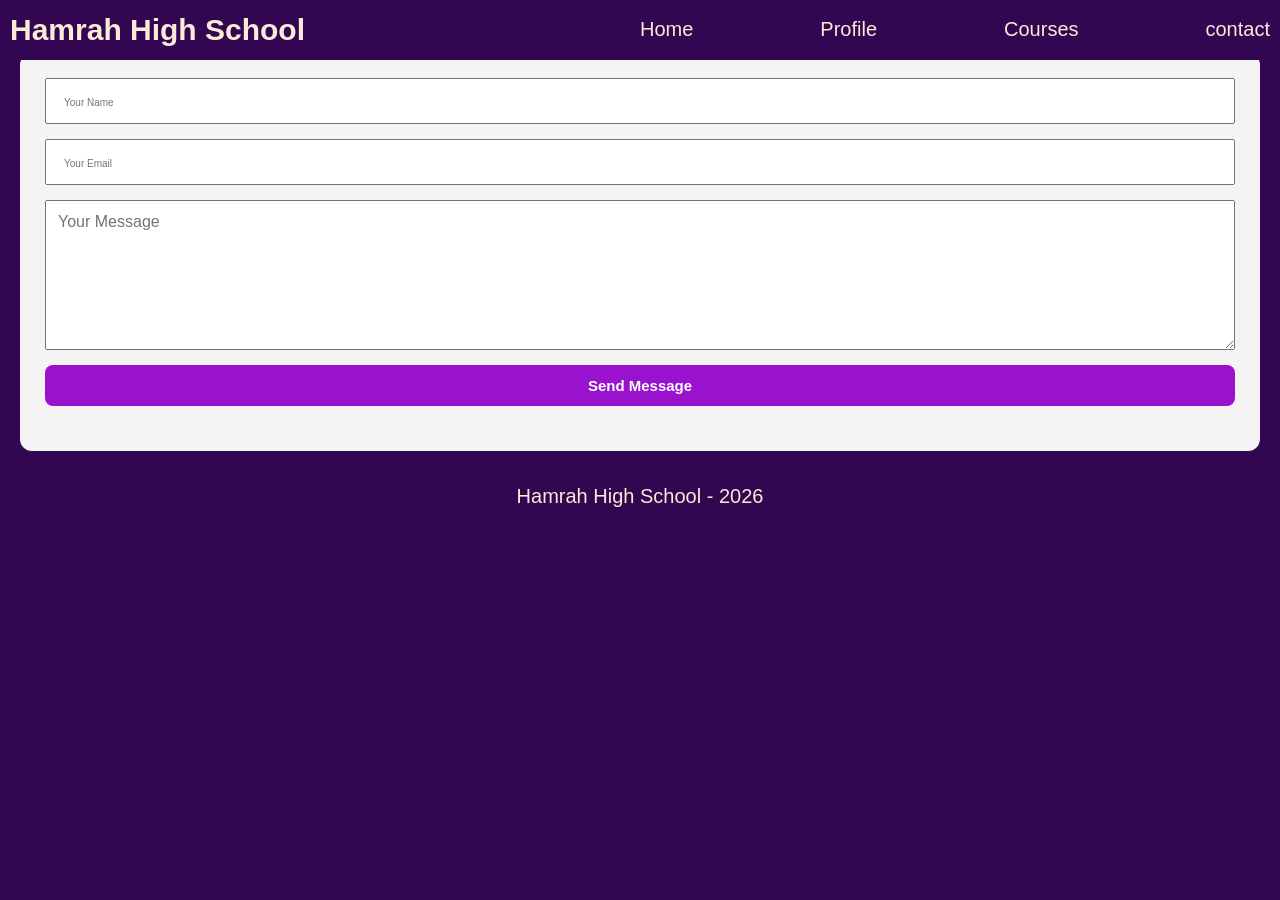
==== contact.html @ ee59d5d3 "update" ====
<!DOCTYPE html>
<html lang="en">
<head>
    <meta charset="UTF-8">
    <meta name="viewport" content="width=device-width, initial-scale=1.0">
    <link rel="stylesheet" href="style.css">
    <title>contact</title>
</head>
<body class="contact">
     <header>

        <nav>
            <h1>Hamrah High School</h1>
        
            <ul>
                <li ><a href="index.html">Home</a></li> 
                <li><a href="profile.html">Profile</a></li>
                <li><a href="course.html">Courses</a></li>
                <li><a href="contact.html">contact</a></li>
            </ul>

        </nav>

    </header>

     <!-- MAIN -->

  <main class="contact-main">

    <!-- TITLE -->

    <section class="contact-title">

      <h2>Contact Us</h2>

      <p>
        Send us a message if you have questions
        about enrollment or courses.
      </p>

    </section>

    <!-- CONTACT FORM -->

    <section class="contact-section">

      <form id="contactForm">

        <input
          type="text"
          id="contactName"
          placeholder="Your Name"
        >

        <input
          type="email"
          id="contactEmail"
          placeholder="Your Email"
        >

        <textarea
          id="contactMessage"
          placeholder="Your Message"
        ></textarea>

        <button type="submit">
          Send Message
        </button>

      </form>

      <!-- SUCCESS MESSAGE -->

      <div id="contactSuccess"></div>

    </section>

  </main>

  <!-- FOOTER -->

  <footer>

    <p>Hamrah High School - 2026</p>

  </footer>

  <script src="script.js"></script>

</body>
</html>
---- style.css ----
* {
  margin: 0;
  padding: 0;
  box-sizing: border-box;
  font-family: sans-serif;
}

/* Home page*/
body{
    max-width: 768px;
    width: 100%;
    justify-content: center;
    text-align: left;
    align-items: center;
    line-height: 1.5px;
    background-color: #330652;
    
}

nav{
    position: fixed;
    top: 0px;
    text-align: left;
    width: 100%;
    display: flex;
    flex-direction: row;
    justify-content: space-between;
    padding: 15px 15px;
    height: 20px;
    background-color: #330652;
    color: antiquewhite;
}

nav h1{
    width: 40%;
    font-size: 10px;

}

nav ul{
    display: flex;
    flex-direction: row;
    justify-content: space-between;
    list-style: none;
    width: 40%;
    font-size: 10px;
}
nav a{
    text-decoration: none;
    color: antiquewhite;
}

.video-container{
    position: fixed;
    top: 20px;
    left: 0;
    width: 100%;
    height: 30vh;
    overflow: hidden;
    z-index: -1;
}

.video-container video {
  width: 100%;
  height: 100%;
  object-fit: cover;
}

.Welcome-text{
    color: antiquewhite;
    padding: 30px 10px;
    margin-top: 25vh;
    height: 70px;
}

.Welcome-text h2{
    font-size: 100%;
    font-weight: bold;
}
.content {
  background-color: #8e32cc;
  border: solid 5px #330652;
  color: antiquewhite;
  display: flex;
  flex-direction: column;
  height: 60vh;
  padding: 20px 10px;
  margin: 5px;
  gap: 10%;
}

.info{
    display: flex;
    flex-direction: column;
    gap: 20px;
    line-height: 1.5px;
    width: 100%;
    
}

.info h2{
    font-size: 100%;
    font-weight: bold;
}
.info p{
    font-size: 80%;
    line-height: 20px;
}

.form-box{
    display: flex;
    flex-direction: column;
    gap: 20%;
    width: 100%;
}
.form-box h2{
    width: 100%;
    font-size: 100%;
    font-weight: bold;
}
.form{
    text-align: left;
    display: flex;
    flex-direction: column;
    gap: 15px;
    width: 100%;
    font-size: 70%;
}

input::placeholder{
    border-radius: 2px;
    font-size: 10px;
    padding: 5px;
    width: 100%;
}

select{
    color: #867e8b;
    border-radius: 2px;
    font-size: 10px;
    padding: 5px;
}
.placeholder{
    display: flex;
    flex-direction: column;
    gap: 10px;
}

button{
   background-color: #330652;
   color: aliceblue;
   font-size: 15px;
   align-items: center;
   font-weight: bold;
}
.form-box input, .form-box select, .form-box button{
    padding: 8px;
    border-radius: 5px;
    border: none;
}

#successMessage{
    width: 100%;
    line-height: 35px;
    text-align: left;
    padding: 0px;
}

footer{
    height: 20px;
    text-align: center;
    padding: 25px 10px;
    background-color: #330652;
    color: antiquewhite;
    font-size: 10px;
}


/* profil*/
#profile{
    background-color: #8043a8;
    justify-content: center;
}

.profile-main {
    margin-top: 25px;
    padding: 30px;
    display: grid;
    grid-template-columns: 1fr;
    gap: 25px;
}

/* CARD */

.profile-card {
    align-items: center;
    display: flex;
    gap: 10px;
    background: #e2d8d8;
    padding: 20px;
    width: 100%;
    height: 200px;
    border-radius: 12px;
    text-align: left;
    line-height: normal;
}

.student-profile{
    display: flex;
    flex-direction: column;
    gap: 2px;
}

.student-profile h2{
    width: 100%;
    font-size: 20px;
    font-weight: bold;
}

.student-info{
    font-size: 12px;
    line-height: 20px;
}
.profile-card img {
    
    width: 105px;
    height: 105px;
    object-fit: cover;
    border-radius: 50%;
    margin-bottom: 15px;
}



/* CONTACT */

.contact-panel {
    background: #e2d8d8;
    padding: 20px;
    width: 100%;
    height: 200px;
    border-radius: 12px;
    line-height: 20px;
}

.contact-panel h2{
    font-size: 20px;
    font-weight: bold;  
}

.contact-panel p{
    font-size: 12px;
    margin-top: 8px;
}

.button-group {
    display: flex;
    flex-direction: column;
    margin-top: 20px;
    gap: 10px;
}

.button-group button,
.status-update button {
    font-size: 14px;
    height: 25px;
    padding: 5px;
    border: none;
    background: #330652;
    color: white;
    cursor: pointer;
    border-radius: 8px;
}

.button-group button:hover,
.status-update button:hover {
  background: #9d55ce;
}

/* STATUS UPDATE */

.status-update {
    background: #e2d8d8;
    padding: 20px;
    width: 100%;
    height: 150px;
    border-radius: 12px;
    line-height: 20px;
}

.status-update h2{
    font-size: 20px;
    font-weight: bold; 
}

.status-update input {
  width: 100%;
  padding: 12px;
  margin: 15px 0;
  border: none;
  border-radius: 8px;
}

#updateBtn{
    font-size: 14px;
    padding: 5px;
    width: 100%;
}




/* course page*/
.course{
    background-color: #8043a8;
}
.courses-main {
  padding: 20px;
}

.course-title{
    margin-top: 50px;
    text-align: center;
    color: aliceblue;
}

/* FILTER */

.filter-section {
    margin-top: 40px;
    text-align: right;
    border-radius: 20px;
}

.filter-section select {
    background-color: #330652;
    border-radius: 8px;
    color: aliceblue;
    padding: 10px;
}

/* COURSES */

.courses-container {
  display: grid;
  grid-template-columns: 1fr;
  gap: 20px;
}

.details-panel{
    height: 200px;
    line-height: 25px;
}

.details-panel h2{
    font-size: 18px;
    font-weight: bold;
}
.details-panel p{
    font-size: 12px;
}

.course-card {
  background: #f4f4f4;
  border-radius: 12px;
  overflow: hidden;
}

.course-card img {
  width: 100%;
  height: 200px;
  object-fit: cover;
}

.course-content {
  padding: 15px;
  line-height: 20px;
}

.course-content button {
  margin-top: 10px;
  padding: 10px;
  border: none;
  background: #330652;
  color: white;
  cursor: pointer;
  border-radius: 8px;
  font-size: 14px;
}

.course-content button:hover {
  background: #d86df3;
}

/* DETAILS */

.details-panel {
  margin-top: 30px;
  background: #f9f9f9;
  padding: 20px;
  border-radius: 12px;
}

/* FORM */

.add-course {
  margin-top: 30px;
  background: #f4f4f4;
  padding: 20px;
  border-radius: 12px;
}
.add-course h2{
    margin-top: 20px;
    font-size: 18px;
}

#courseForm {
    margin-top: 40px;
    display: flex;
    flex-direction: column;
    gap: 12px;
}

#courseForm input,
#courseForm select,
#courseForm textarea {
  padding: 12px;
  border-radius: 8px;
  border: none;
  border: solid 1px #330652;
}

#courseForm button {
  padding: 12px;
  border: none;
  border-radius: 8px;
  background-color: #330652;
  color: white;
  cursor: pointer;
}



/* CONTACT PAGE */

.contact-main {
  padding: 20px;
}

.contact-title {
  text-align: center;
  margin-bottom: 30px;
}

.contact-section {
  background: #f4f4f4;
  padding: 25px;
  border-radius: 12px;
}

/* FORM */

#contactForm {
  display: flex;
  flex-direction: column;
  gap: 15px;
}

#contactForm input,
#contactForm textarea {
  padding: 12px;
  font-size: 16px;
}

#contactForm textarea {
  min-height: 150px;
  resize: vertical;
}

#contactForm button {
  padding: 12px;
  border: none;
  background: #9913ce;
  color: white;
  cursor: pointer;
  border-radius: 8px;
}

#contactForm button:hover {
  background: #a00fbd;
}

/* SUCCESS */

#contactSuccess {
  margin-top: 20px;
  text-align: center;
  line-height: 40px;
}





@media (min-width: 768px) {
    

    /*Home page*/
    body{
        max-width: 1024px;
        width: 100%;
        justify-content: center;
        text-align: left;
        align-items: center;
        line-height: 1.5px;
        background-color: #330652;
    }

    nav{
        position: fixed;
        top: 0px;
        justify-content: left;
        text-align: left;
        align-items: center;
        width: 100%;
        display: flex;
        flex-direction: row;
        justify-content: space-between;
        padding: 30px 10px;
        height: 50px;
        background-color: #330652;
        color: antiquewhite;
    }
    nav h1{
        width: 100%;
        font-size: 30px;
    }

    nav ul{
        display: flex;
        flex-direction: row;
        justify-content: space-between;
        list-style: none;
        width: 100%;
        font-size: 20px;
    }
    .video-container{
        position: fixed;
        top: 20px;
        left: 0;
        width: 100%;
        height: 40vh;
        overflow: hidden;
        z-index: -1;
    }
    
    .Welcome-text{
        color: antiquewhite;
        padding: 30px 10px;
        margin-top: 35vh;
        height: 70px;
        font-size: 40px;
    }
    
    .content {
        background-color: #8e32cc;
        border: solid 5px #330652;
        color: antiquewhite;
        display: flex;
        flex-direction: row;
        height: 45vh;
        padding: 40px 10px;
        margin: 5px;
        gap: 10%;
    }

   .info{
        display: flex;
        flex-direction: column;
        gap: 30px;
        width: 100%;
    }

    .info h2{
        font-size: 30px;
        font-weight: bold;
    }

    .info p{
        font-size: 18px;
        line-height: 35px;
    }
    .form-box{
        display: flex;
        flex-direction: column;
        gap: 20%;
        width: 100%;
    }
    .form-box h2{
        display: inline;
        font-size: 30px;
        font-weight: bold;

    }
    .form{
    text-align: left;
    display: flex;
    flex-direction: column;
    gap: 15px;
    width: 100%;
    font-size: 70%;
    }

    input::placeholder{
    border-radius: 2px;
    font-size: 15px;
    padding: 5px;
    width: 100%;
    }

    select{
    color: #867e8b;
    border-radius: 2px;
    font-size: 10px;
    padding: 5px;
    }
    .placeholder{
    display: flex;
    flex-direction: column;
    gap: 10px;
    }

    .form-box input, .form-box select, .form-box button{
        padding: 8px;
        border-radius: 5px;
        border: none;
    }

    button{
        background-color: #330652;
        color: aliceblue;
        font-size: 15px;
        align-items: center;
        font-weight: bold;
    }
    footer{
        height: 20px;
        text-align: center;
        padding: 25px 10px;
        background-color: #330652;
        color: antiquewhite;
        font-size: 20px;
    }


    /* profile*/
     .profile-main {
        margin-top: 50px;
        padding: 30px;
        gap: 25px;
    }
    
    .profile-card {
    align-items: center;
    display: flex;
    gap: 25px;
    background: #e2d8d8;
    padding: 20px;
    width: 100%;
    height: 200px;
    border-radius: 12px;
    text-align: left;
    line-height: normal;
}

    .student-profile h2{
    width: 100%;
    font-size: 25px;
    font-weight: bold;
    }

    .student-info{
    font-size: 15px;
    line-height: 20px;
}
} 






@media (min-width:1024px) {
    

    /*Home page*/
    body{
        max-width: 1440px;
        width: 100%;
        justify-content: center;
        text-align: left;
        align-items: center;
        line-height: 1.5px;
        background-color: #330652;
    }
    
    
    .content {
        background-color: #8e32cc;
        border: solid 5px #330652;
        color: antiquewhite;
        display: flex;
        flex-direction: row;
        height: 60vh;
        padding: 40px 10px;
        margin: 5px;
        gap: 10%;
    }
    
    .form{
        text-align: left;
        display: flex;
        flex-direction: column;
        gap: 15px;
        width: 100%;
        font-size: 15px;
    }

    input::placeholder{
        border-radius: 2px;
        font-size: 10px;
        padding: 5px;
        width: 100%;
    }

    select{
        color: #867e8b;
        border-radius: 2px;
        font-size: 10px;
        padding: 5px;
    }
    .placeholder{
        display: flex;
        flex-direction: column;
        gap: 10px;
    }
  
    .form-box input, .form-box select, .form-box button{
        padding: 10px;
        border-radius: 5px;
        border: none;
        
    }
    button{
        background-color: #330652;
        color: aliceblue;
        font-size: 15px;
        align-items: center;
        font-weight: bold;
    }
    footer{
        height: 20px;
        text-align: center;
        padding: 25px 10px;
        background-color: #330652;
        color: antiquewhite;
        font-size: 20px;
    }

        /* profil*/ 
    .profile-main {
        margin-top: 50px;
        padding: 30px;
        display: flex;
        flex-direction: row;
        gap: 25px;
    }

    .status-update {
        background: #e2d8d8;
        padding: 20px;
        width: 100%;
        height: 200px;
        border-radius: 12px;
        line-height: 20px;
    }
 
}
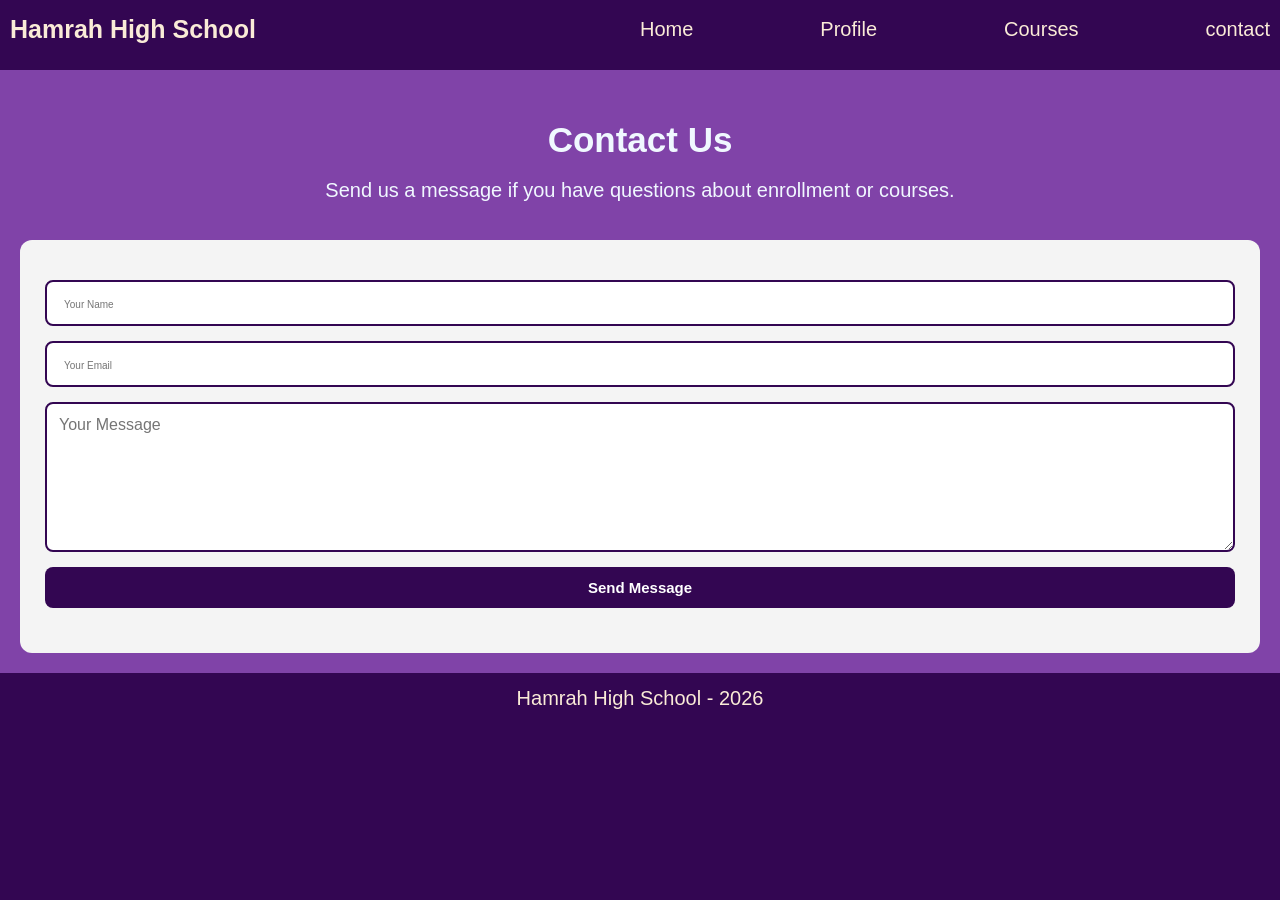
==== commit 79885c53: "update" ====
--- a/contact.html
+++ b/contact.html
@@ -1,91 +1,64 @@
-<!DOCTYPE html>
+<!doctype html>
 <html lang="en">
-<head>
-    <meta charset="UTF-8">
-    <meta name="viewport" content="width=device-width, initial-scale=1.0">
-    <link rel="stylesheet" href="style.css">
+  <head>
+    <meta charset="UTF-8" />
+    <meta name="viewport" content="width=device-width, initial-scale=1.0" />
+    <link rel="stylesheet" href="style.css" />
     <title>contact</title>
-</head>
-<body class="contact">
-     <header>
+  </head>
+  <body class="contact">
+    <header>
+      <nav>
+        <h1>Hamrah High School</h1>
 
-        <nav>
-            <h1>Hamrah High School</h1>
-        
-            <ul>
-                <li ><a href="index.html">Home</a></li> 
-                <li><a href="profile.html">Profile</a></li>
-                <li><a href="course.html">Courses</a></li>
-                <li><a href="contact.html">contact</a></li>
-            </ul>
-
-        </nav>
-
+        <ul>
+          <li><a href="index.html">Home</a></li>
+          <li><a href="profile.html">Profile</a></li>
+          <li><a href="course.html">Courses</a></li>
+          <li><a href="contact.html">contact</a></li>
+        </ul>
+      </nav>
     </header>
 
-     <!-- MAIN -->
+    <!-- MAIN -->
 
-  <main class="contact-main">
+    <main class="contact-main">
+      <!-- TITLE -->
 
-    <!-- TITLE -->
+      <section class="contact-title">
+        <h2>Contact Us</h2>
 
-    <section class="contact-title">
+        <p>
+          Send us a message if you have questions about enrollment or courses.
+        </p>
+      </section>
 
-      <h2>Contact Us</h2>
+      <!-- CONTACT FORM -->
 
-      <p>
-        Send us a message if you have questions
-        about enrollment or courses.
-      </p>
+      <section class="contact-section">
+        <form id="contactForm">
+          <p class="contactError"></p>
+          <input type="text" id="contactName" placeholder="Your Name" />
 
-    </section>
+          <input type="email" id="contactEmail" placeholder="Your Email" />
 
-    <!-- CONTACT FORM -->
+          <textarea id="contactMessage" placeholder="Your Message"></textarea>
 
-    <section class="contact-section">
+          <button type="submit">Send Message</button>
+        </form>
 
-      <form id="contactForm">
+        <!-- SUCCESS MESSAGE -->
 
-        <input
-          type="text"
-          id="contactName"
-          placeholder="Your Name"
-        >
+        <div id="contactSuccess"></div>
+      </section>
+    </main>
 
-        <input
-          type="email"
-          id="contactEmail"
-          placeholder="Your Email"
-        >
+    <!-- FOOTER -->
 
-        <textarea
-          id="contactMessage"
-          placeholder="Your Message"
-        ></textarea>
+    <footer>
+      <p>Hamrah High School - 2026</p>
+    </footer>
 
-        <button type="submit">
-          Send Message
-        </button>
-
-      </form>
-
-      <!-- SUCCESS MESSAGE -->
-
-      <div id="contactSuccess"></div>
-
-    </section>
-
-  </main>
-
-  <!-- FOOTER -->
-
-  <footer>
-
-    <p>Hamrah High School - 2026</p>
-
-  </footer>
-
-  <script src="script.js"></script>
-
-</body>
-</html>+    <script src="script.js"></script>
+  </body>
+</html>
--- a/style.css
+++ b/style.css
@@ -6,58 +6,56 @@
 }
 
 /* Home page*/
-body{
-    max-width: 768px;
-    width: 100%;
-    justify-content: center;
-    text-align: left;
-    align-items: center;
-    line-height: 1.5px;
-    background-color: #330652;
-    
-}
-
-nav{
-    position: fixed;
-    top: 0px;
-    text-align: left;
-    width: 100%;
-    display: flex;
-    flex-direction: row;
-    justify-content: space-between;
-    padding: 15px 15px;
-    height: 20px;
-    background-color: #330652;
-    color: antiquewhite;
-}
-
-nav h1{
-    width: 40%;
-    font-size: 10px;
-
-}
-
-nav ul{
-    display: flex;
-    flex-direction: row;
-    justify-content: space-between;
-    list-style: none;
-    width: 40%;
-    font-size: 10px;
-}
-nav a{
-    text-decoration: none;
-    color: antiquewhite;
-}
-
-.video-container{
-    position: fixed;
-    top: 20px;
-    left: 0;
-    width: 100%;
-    height: 30vh;
-    overflow: hidden;
-    z-index: -1;
+body {
+  max-width: 768px;
+  width: 100%;
+  justify-content: center;
+  text-align: left;
+  align-items: center;
+  line-height: 1.5px;
+  background-color: #330652;
+}
+
+nav {
+  position: fixed;
+  top: 0px;
+  text-align: left;
+  width: 100%;
+  display: flex;
+  flex-direction: row;
+  justify-content: space-between;
+  padding: 15px 15px;
+  height: 20px;
+  background-color: #330652;
+  color: antiquewhite;
+}
+
+nav h1 {
+  width: 40%;
+  font-size: 10px;
+}
+
+nav ul {
+  display: flex;
+  flex-direction: row;
+  justify-content: space-between;
+  list-style: none;
+  width: 40%;
+  font-size: 10px;
+}
+nav a {
+  text-decoration: none;
+  color: antiquewhite;
+}
+
+.video-container {
+  position: fixed;
+  top: 20px;
+  left: 0;
+  width: 100%;
+  height: 30vh;
+  overflow: hidden;
+  z-index: -1;
 }
 
 .video-container video {
@@ -66,16 +64,16 @@
   object-fit: cover;
 }
 
-.Welcome-text{
-    color: antiquewhite;
-    padding: 30px 10px;
-    margin-top: 25vh;
-    height: 70px;
-}
-
-.Welcome-text h2{
-    font-size: 100%;
-    font-weight: bold;
+.Welcome-text {
+  color: antiquewhite;
+  padding: 30px 10px;
+  margin-top: 25vh;
+  height: 70px;
+}
+
+.Welcome-text h2 {
+  font-size: 100%;
+  font-weight: bold;
 }
 .content {
   background-color: #8e32cc;
@@ -83,263 +81,183 @@
   color: antiquewhite;
   display: flex;
   flex-direction: column;
-  height: 60vh;
+  height: 70vh;
   padding: 20px 10px;
   margin: 5px;
   gap: 10%;
 }
 
-.info{
-    display: flex;
-    flex-direction: column;
-    gap: 20px;
-    line-height: 1.5px;
-    width: 100%;
-    
-}
-
-.info h2{
-    font-size: 100%;
-    font-weight: bold;
-}
-.info p{
-    font-size: 80%;
-    line-height: 20px;
-}
-
-.form-box{
-    display: flex;
-    flex-direction: column;
-    gap: 20%;
-    width: 100%;
-}
-.form-box h2{
-    width: 100%;
-    font-size: 100%;
-    font-weight: bold;
-}
-.form{
-    text-align: left;
-    display: flex;
-    flex-direction: column;
-    gap: 15px;
-    width: 100%;
-    font-size: 70%;
-}
-
-input::placeholder{
-    border-radius: 2px;
-    font-size: 10px;
-    padding: 5px;
-    width: 100%;
-}
-
-select{
-    color: #867e8b;
-    border-radius: 2px;
-    font-size: 10px;
-    padding: 5px;
-}
-.placeholder{
-    display: flex;
-    flex-direction: column;
-    gap: 10px;
-}
-
-button{
-   background-color: #330652;
-   color: aliceblue;
-   font-size: 15px;
-   align-items: center;
-   font-weight: bold;
-}
-.form-box input, .form-box select, .form-box button{
-    padding: 8px;
-    border-radius: 5px;
-    border: none;
-}
-
-#successMessage{
-    width: 100%;
-    line-height: 35px;
-    text-align: left;
-    padding: 0px;
-}
-
-footer{
-    height: 20px;
-    text-align: center;
-    padding: 25px 10px;
-    background-color: #330652;
-    color: antiquewhite;
-    font-size: 10px;
-}
-
+.info {
+  display: flex;
+  flex-direction: column;
+  gap: 20px;
+  line-height: 1.5px;
+  width: 100%;
+}
+
+.info h2 {
+  font-size: 100%;
+  font-weight: bold;
+}
+.info p {
+  font-size: 80%;
+  line-height: 20px;
+}
+
+#alertMessage{
+  margin-top: 0px;
+  margin-bottom: 10px;
+}
+
+.form-box {
+  display: flex;
+  flex-direction: column;
+  gap: 30px;
+  width: 100%;
+}
+.form-box h2 {
+  width: 100%;
+  font-size: 100%;
+  font-weight: bold;
+}
+.form {
+  text-align: left;
+  display: flex;
+  flex-direction: column;
+  gap: 15px;
+  width: 100%;
+  font-size: 70%;
+}
+
+input::placeholder {
+  border-radius: 2px;
+  font-size: 10px;
+  padding: 5px;
+  width: 100%;
+}
+
+select {
+  color: #867e8b;
+  border-radius: 2px;
+  font-size: 10px;
+  padding: 5px;
+}
+.placeholder {
+  display: flex;
+  flex-direction: column;
+  gap: 10px;
+}
+
+button {
+  background-color: #330652;
+  color: aliceblue;
+  font-size: 15px;
+  align-items: center;
+  font-weight: bold;
+}
+.form-box input,
+.form-box select,
+.form-box button {
+  padding: 8px;
+  border-radius: 5px;
+  border: none;
+}
+
+#successMessage {
+  width: 100%;
+  line-height: 35px;
+  text-align: left;
+  padding: 0px;
+}
+
+footer {
+  height: 20px;
+  text-align: center;
+  padding: 25px 10px;
+  background-color: #330652;
+  color: antiquewhite;
+  font-size: 10px;
+}
 
 /* profil*/
-#profile{
-    background-color: #8043a8;
-    justify-content: center;
+#profile {
+  background-color: #8043a8;
+  justify-content: center;
 }
 
 .profile-main {
-    margin-top: 25px;
-    padding: 30px;
-    display: grid;
-    grid-template-columns: 1fr;
-    gap: 25px;
-}
-
-/* CARD */
+  margin-top: 25px;
+  padding: 30px;
+  display: grid;
+  grid-template-columns: 1fr;
+  gap: 25px;
+}
 
 .profile-card {
-    align-items: center;
-    display: flex;
-    gap: 10px;
-    background: #e2d8d8;
-    padding: 20px;
-    width: 100%;
-    height: 200px;
-    border-radius: 12px;
-    text-align: left;
-    line-height: normal;
-}
-
-.student-profile{
-    display: flex;
-    flex-direction: column;
-    gap: 2px;
-}
-
-.student-profile h2{
-    width: 100%;
-    font-size: 20px;
-    font-weight: bold;
-}
-
-.student-info{
-    font-size: 12px;
-    line-height: 20px;
+  align-items: center;
+  display: flex;
+  gap: 10px;
+  background: #e2d8d8;
+  padding: 20px;
+  width: 100%;
+  height: 200px;
+  border-radius: 12px;
+  text-align: left;
+  line-height: normal;
+}
+
+.student-profile {
+  display: flex;
+  flex-direction: column;
+  gap: 2px;
+}
+
+.student-profile h2 {
+  width: 100%;
+  font-size: 20px;
+  font-weight: bold;
+}
+
+.student-info {
+  font-size: 12px;
+  line-height: 20px;
 }
 .profile-card img {
-    
-    width: 105px;
-    height: 105px;
-    object-fit: cover;
-    border-radius: 50%;
-    margin-bottom: 15px;
-}
-
-
-
-/* CONTACT */
-
-.contact-panel {
-    background: #e2d8d8;
-    padding: 20px;
-    width: 100%;
-    height: 200px;
-    border-radius: 12px;
-    line-height: 20px;
-}
-
-.contact-panel h2{
-    font-size: 20px;
-    font-weight: bold;  
-}
-
-.contact-panel p{
-    font-size: 12px;
-    margin-top: 8px;
-}
-
-.button-group {
-    display: flex;
-    flex-direction: column;
-    margin-top: 20px;
-    gap: 10px;
-}
-
-.button-group button,
-.status-update button {
-    font-size: 14px;
-    height: 25px;
-    padding: 5px;
-    border: none;
-    background: #330652;
-    color: white;
-    cursor: pointer;
-    border-radius: 8px;
-}
-
-.button-group button:hover,
-.status-update button:hover {
-  background: #9d55ce;
-}
-
-/* STATUS UPDATE */
-
-.status-update {
-    background: #e2d8d8;
-    padding: 20px;
-    width: 100%;
-    height: 150px;
-    border-radius: 12px;
-    line-height: 20px;
-}
-
-.status-update h2{
-    font-size: 20px;
-    font-weight: bold; 
-}
-
-.status-update input {
-  width: 100%;
-  padding: 12px;
-  margin: 15px 0;
-  border: none;
-  border-radius: 8px;
-}
-
-#updateBtn{
-    font-size: 14px;
-    padding: 5px;
-    width: 100%;
-}
-
-
-
+  width: 105px;
+  height: 105px;
+  object-fit: cover;
+  border-radius: 50%;
+  margin-bottom: 15px;
+}
 
 /* course page*/
-.course{
-    background-color: #8043a8;
+.course {
+  background-color: #8043a8;
 }
 .courses-main {
   padding: 20px;
 }
 
-.course-title{
-    margin-top: 50px;
-    text-align: center;
-    color: aliceblue;
-}
-
-/* FILTER */
+.course-title {
+  margin-top: 50px;
+  text-align: center;
+  color: aliceblue;
+}
 
 .filter-section {
-    margin-top: 40px;
-    text-align: right;
-    border-radius: 20px;
+  margin-top: 40px;
+  text-align: right;
+  border-radius: 20px;
+  margin-bottom: 10px;
 }
 
 .filter-section select {
-    background-color: #330652;
-    border-radius: 8px;
-    color: aliceblue;
-    padding: 10px;
-}
-
-/* COURSES */
+  font-size: 14px;
+  background-color: #330652;
+  border-radius: 8px;
+  color: aliceblue;
+  padding: 10px;
+}
 
 .courses-container {
   display: grid;
@@ -347,17 +265,22 @@
   gap: 20px;
 }
 
-.details-panel{
-    height: 200px;
-    line-height: 25px;
-}
-
-.details-panel h2{
-    font-size: 18px;
-    font-weight: bold;
-}
-.details-panel p{
-    font-size: 12px;
+.details-panel {
+  margin-top: 20px;
+  padding: 15px;
+  background: #f4f4f4;
+  border-radius: 12px;
+  overflow: hidden;
+  height: 150px;
+  line-height: 25px;
+}
+
+.details-panel h2 {
+  font-size: 18px;
+  font-weight: bold;
+}
+.details-panel p {
+  font-size: 12px;
 }
 
 .course-card {
@@ -373,8 +296,9 @@
 }
 
 .course-content {
-  padding: 15px;
-  line-height: 20px;
+  padding: 14px;
+  line-height: 30px;
+  font-size: 15px;
 }
 
 .course-content button {
@@ -389,19 +313,8 @@
 }
 
 .course-content button:hover {
-  background: #d86df3;
-}
-
-/* DETAILS */
-
-.details-panel {
-  margin-top: 30px;
-  background: #f9f9f9;
-  padding: 20px;
-  border-radius: 12px;
-}
-
-/* FORM */
+  background: #8043a8;
+}
 
 .add-course {
   margin-top: 30px;
@@ -409,25 +322,33 @@
   padding: 20px;
   border-radius: 12px;
 }
-.add-course h2{
-    margin-top: 20px;
-    font-size: 18px;
-}
-
+.add-course h2 {
+  margin-top: 20px;
+  font-size: 18px;
+}
+
+.formError{
+  color: red;
+}
 #courseForm {
-    margin-top: 40px;
-    display: flex;
-    flex-direction: column;
-    gap: 12px;
+  margin-top: 40px;
+  display: flex;
+  flex-direction: column;
+  gap: 12px;
 }
 
 #courseForm input,
 #courseForm select,
 #courseForm textarea {
+  height: 40px;
   padding: 12px;
   border-radius: 8px;
   border: none;
-  border: solid 1px #330652;
+  border: solid 2px #330652;
+}
+
+#courseForm textarea {
+  font-size: 10px;
 }
 
 #courseForm button {
@@ -437,28 +358,43 @@
   background-color: #330652;
   color: white;
   cursor: pointer;
-}
-
-
+  font-size: 16px;
+}
 
 /* CONTACT PAGE */
 
 .contact-main {
   padding: 20px;
+  background-color: #8043a8;
 }
 
 .contact-title {
+  margin-top: 40px;
   text-align: center;
+  line-height: 20px;
   margin-bottom: 30px;
+  color: aliceblue;
+}
+
+.contact-title h2 {
+  margin-bottom: 20px;
+  font-size: 25px;
+}
+
+.contact-title p {
+  font-size: 16px;
 }
 
 .contact-section {
+  margin-top: 40px;
   background: #f4f4f4;
   padding: 25px;
   border-radius: 12px;
 }
 
-/* FORM */
+.contactError{
+  color: red;
+}
 
 #contactForm {
   display: flex;
@@ -468,6 +404,8 @@
 
 #contactForm input,
 #contactForm textarea {
+  border: solid 2px #330652;
+  border-radius: 8px;
   padding: 12px;
   font-size: 16px;
 }
@@ -480,309 +418,671 @@
 #contactForm button {
   padding: 12px;
   border: none;
-  background: #9913ce;
+  background: #330652;
   color: white;
   cursor: pointer;
   border-radius: 8px;
 }
 
 #contactForm button:hover {
-  background: #a00fbd;
-}
-
-/* SUCCESS */
+  background: #8043a8;
+}
 
 #contactSuccess {
+  font-size: 12px;
   margin-top: 20px;
   text-align: center;
   line-height: 40px;
 }
 
-
-
-
+.contact-panel {
+  background: #e2d8d8;
+  padding: 20px;
+  width: 100%;
+  height: 200px;
+  border-radius: 12px;
+  line-height: 20px;
+}
+
+.contact-panel h2 {
+  font-size: 20px;
+  font-weight: bold;
+}
+
+.contact-panel p {
+  font-size: 12px;
+  margin-top: 8px;
+}
+
+.button-group {
+  display: flex;
+  flex-direction: column;
+  margin-top: 20px;
+  gap: 10px;
+}
+
+.button-group button,
+.status-update button {
+  font-size: 14px;
+  height: 25px;
+  padding: 5px;
+  border: none;
+  background: #330652;
+  color: white;
+  cursor: pointer;
+  border-radius: 8px;
+}
+
+.button-group button:hover,
+.status-update button:hover {
+  background: #9d55ce;
+}
+
+.status-update {
+  background: #e2d8d8;
+  padding: 20px;
+  width: 100%;
+  height: 150px;
+  border-radius: 12px;
+  line-height: 20px;
+}
+
+.status-update h2 {
+  font-size: 20px;
+  font-weight: bold;
+}
+
+.status-update input {
+  width: 100%;
+  padding: 12px;
+  margin: 15px 0;
+  border: none;
+  border-radius: 8px;
+}
+
+#updateBtn {
+  font-size: 14px;
+  padding: 5px;
+  width: 100%;
+}
 
 @media (min-width: 768px) {
-    
-
-    /*Home page*/
-    body{
-        max-width: 1024px;
-        width: 100%;
-        justify-content: center;
-        text-align: left;
-        align-items: center;
-        line-height: 1.5px;
-        background-color: #330652;
-    }
-
-    nav{
-        position: fixed;
-        top: 0px;
-        justify-content: left;
-        text-align: left;
-        align-items: center;
-        width: 100%;
-        display: flex;
-        flex-direction: row;
-        justify-content: space-between;
-        padding: 30px 10px;
-        height: 50px;
-        background-color: #330652;
-        color: antiquewhite;
-    }
-    nav h1{
-        width: 100%;
-        font-size: 30px;
-    }
-
-    nav ul{
-        display: flex;
-        flex-direction: row;
-        justify-content: space-between;
-        list-style: none;
-        width: 100%;
-        font-size: 20px;
-    }
-    .video-container{
-        position: fixed;
-        top: 20px;
-        left: 0;
-        width: 100%;
-        height: 40vh;
-        overflow: hidden;
-        z-index: -1;
-    }
-    
-    .Welcome-text{
-        color: antiquewhite;
-        padding: 30px 10px;
-        margin-top: 35vh;
-        height: 70px;
-        font-size: 40px;
-    }
-    
-    .content {
-        background-color: #8e32cc;
-        border: solid 5px #330652;
-        color: antiquewhite;
-        display: flex;
-        flex-direction: row;
-        height: 45vh;
-        padding: 40px 10px;
-        margin: 5px;
-        gap: 10%;
-    }
-
-   .info{
-        display: flex;
-        flex-direction: column;
-        gap: 30px;
-        width: 100%;
-    }
-
-    .info h2{
-        font-size: 30px;
-        font-weight: bold;
-    }
-
-    .info p{
-        font-size: 18px;
-        line-height: 35px;
-    }
-    .form-box{
-        display: flex;
-        flex-direction: column;
-        gap: 20%;
-        width: 100%;
-    }
-    .form-box h2{
-        display: inline;
-        font-size: 30px;
-        font-weight: bold;
-
-    }
-    .form{
+  /*Home page*/
+  body {
+    max-width: 1024px;
+    width: 100%;
+    justify-content: center;
+    text-align: left;
+    align-items: center;
+    line-height: 1.5px;
+    background-color: #330652;
+  }
+
+  nav {
+    position: fixed;
+    top: 0px;
+    justify-content: left;
+    text-align: left;
+    align-items: center;
+    width: 100%;
+    display: flex;
+    flex-direction: row;
+    justify-content: space-between;
+    padding: 30px 10px;
+    height: 60px;
+    background-color: #330652;
+    color: antiquewhite;
+  }
+  nav h1 {
+    width: 100%;
+    font-size: 25px;
+  }
+
+  nav ul {
+    display: flex;
+    flex-direction: row;
+    justify-content: space-between;
+    list-style: none;
+    width: 100%;
+    font-size: 20px;
+  }
+  .video-container {
+    position: fixed;
+    top: 20px;
+    left: 0;
+    width: 100%;
+    height: 60vh;
+    overflow: hidden;
+    z-index: -1;
+  }
+
+  .Welcome-text {
+    color: antiquewhite;
+    padding: 30px 10px;
+    margin-top: 50vh;
+    height: 70px;
+    font-size: 40px;
+  }
+
+  .content {
+    background-color: #8e32cc;
+    border: solid 5px #330652;
+    color: antiquewhite;
+    display: flex;
+    flex-direction: row;
+    height: 40vh;
+    padding: 40px 10px;
+    margin: 5px;
+    gap: 10%;
+  }
+
+  .info {
+    display: flex;
+    flex-direction: column;
+    gap: 50px;
+    width: 100%;
+  }
+
+  .info h2 {
+    font-size: 30px;
+    font-weight: bold;
+  }
+
+  .info p {
+    font-size: 18px;
+    line-height: 35px;
+  }
+  .form-box {
+    display: flex;
+    flex-direction: column;
+    gap: 40px;
+    width: 100%;
+  }
+  .form-box h2 {
+    display: inline;
+    font-size: 30px;
+    font-weight: bold;
+  }
+
+  #alertMessage{
+  margin-top: 0px;
+  margin-bottom: 10px;
+  color: red;
+  }
+
+  .form {
     text-align: left;
     display: flex;
     flex-direction: column;
     gap: 15px;
     width: 100%;
     font-size: 70%;
-    }
-
-    input::placeholder{
+  }
+
+  input::placeholder {
     border-radius: 2px;
     font-size: 15px;
     padding: 5px;
     width: 100%;
-    }
-
-    select{
+  }
+
+  select {
     color: #867e8b;
     border-radius: 2px;
     font-size: 10px;
     padding: 5px;
-    }
-    .placeholder{
+  }
+  .placeholder {
+    font-size: 18px;
     display: flex;
     flex-direction: column;
     gap: 10px;
-    }
-
-    .form-box input, .form-box select, .form-box button{
-        padding: 8px;
-        border-radius: 5px;
-        border: none;
-    }
-
-    button{
-        background-color: #330652;
-        color: aliceblue;
-        font-size: 15px;
-        align-items: center;
-        font-weight: bold;
-    }
-    footer{
-        height: 20px;
-        text-align: center;
-        padding: 25px 10px;
-        background-color: #330652;
-        color: antiquewhite;
-        font-size: 20px;
-    }
-
-
-    /* profile*/
-     .profile-main {
-        margin-top: 50px;
-        padding: 30px;
-        gap: 25px;
-    }
-    
-    .profile-card {
+  }
+
+  .form-box input,
+  .form-box select,
+  .form-box button {
+    padding: 8px;
+    border-radius: 5px;
+    border: none;
+  }
+
+  button {
+    background-color: #330652;
+    color: aliceblue;
+    font-size: 15px;
     align-items: center;
-    display: flex;
+    font-weight: bold;
+  }
+  footer {
+    height: 20px;
+    text-align: center;
+    padding: 25px 10px;
+    background-color: #330652;
+    color: antiquewhite;
+    font-size: 20px;
+  }
+
+  /* profile*/
+  .profile-main {
+    display: flex;
+    flex-direction: row;
+    flex-wrap: wrap;
+    margin-top: 70px;
+    padding: 30px;
+    justify-content: space-between;
+  }
+
+  .profile-card {
+    align-items: center;
+    display: flex;
+    flex-direction: column;
     gap: 25px;
     background: #e2d8d8;
     padding: 20px;
-    width: 100%;
-    height: 200px;
+    width: 230px;
+    height: 350px;
     border-radius: 12px;
     text-align: left;
     line-height: normal;
-}
-
-    .student-profile h2{
-    width: 100%;
+  }
+
+  .student-profile h2 {
+    width: 100%;
+    margin-bottom: 10px;
+    font-size: 24px;
+    font-weight: bold;
+  }
+
+  .student-info {
+    font-size: 15px;
+    line-height: 30px;
+  }
+
+  .contact-panel {
+    width: 230px;
+    height: 350px;
+  }
+
+  .contact-panel h2 {
+    width: 100%;
+    margin-bottom: 10px;
+    font-size: 20px;
+    font-weight: bold;
+  }
+
+  .button-group {
+    margin-top: 40px;
+    display: flex;
+    flex-direction: column;
+    gap: 20px;
+  }
+
+  .button-group button {
+    height: 40px;
+  }
+
+  #contactInfo {
+    margin-top: 30px;
+  }
+
+  #contactInfo p {
+    font-size: 10px;
+    font-weight: bold;
+  }
+
+  .status-update {
+    width: 230px;
+    height: 350px;
+  }
+
+  .status-update h2 {
     font-size: 25px;
-    font-weight: bold;
-    }
-
-    .student-info{
+    line-height: 35px;
+    margin-bottom: 20px;
+  }
+
+  .status-update input,
+  .status-update button {
+    height: 40px;
+  }
+
+  /* page Course*/
+  .courses-main {
+    margin-top: 70px;
+  }
+  .course-title h2 {
+    font-size: 40px;
+    margin-bottom: 70px;
+  }
+
+  .filter-section select {
+    font-size: 24px;
+    margin-bottom: 20px;
+  }
+
+  .course-content {
+    padding: 14px;
+    line-height: 30px;
+    font-size: 20px;
+  }
+
+  .course-content button {
+    margin-top: 10px;
+    padding: 10px;
+    border: none;
+    background: #330652;
+    color: white;
+    cursor: pointer;
+    border-radius: 8px;
+    font-size: 18px;
+  }
+
+  .details-panel {
+    margin-top: 20px;
+    padding: 15px;
+    background: #f4f4f4;
+    border-radius: 12px;
+    overflow: hidden;
+    height: 200px;
+    line-height: 30px;
+  }
+
+  .details-panel h2 {
+    font-size: 24px;
+    font-weight: bold;
+  }
+  .details-panel p {
+    font-size: 18px;
+  }
+
+  .add-course h2 {
+    margin-top: 20px;
+    font-size: 24px;
+    font-weight: bold;
+  }
+
+  #courseForm button {
+    font-size: 24px;
+  }
+  #courseForm input,
+  #courseForm select,
+  #courseForm textarea {
+    height: 60px;
+  }
+
+  /* contact page*/
+
+  .contact-main {
+    margin-top: 70px;
+  }
+  .contact-title h2 {
+    font-size: 35px;
+    margin-bottom: 30px;
+  }
+
+  .contact-title p {
+    font-size: 20px;
+  }
+  #contactSuccess {
+    font-size: 20px;
+    margin-top: 20px;
+    text-align: center;
+    line-height: 50px;
+  }
+}
+
+@media (min-width: 1024px) {
+  /*Home page*/
+  body {
+    max-width: 1440px;
+    width: 100%;
+    justify-content: center;
+    text-align: left;
+    align-items: center;
+    line-height: 1.5px;
+    background-color: #330652;
+  }
+
+  .video-container {
+    position: fixed;
+    top: 20px;
+    left: 0;
+    width: 100%;
+    height: 80vh;
+    overflow: hidden;
+    z-index: -1;
+  }
+
+  .Welcome-text h2 {
+    margin-top: 20vh;
+  }
+
+  .content {
+    background-color: #8e32cc;
+    border: solid 5px #330652;
+    color: antiquewhite;
+    display: flex;
+    flex-direction: row;
+    height: 60vh;
+    padding: 40px 10px;
+    margin-top: 25vh;
+    gap: 10%;
+  }
+
+  .form {
+    text-align: left;
+    display: flex;
+    flex-direction: column;
+    gap: 10px;
+    width: 100%;
     font-size: 15px;
+  }
+
+  input::placeholder {
+    border-radius: 2px;
+    font-size: 10px;
+    padding: 5px;
+    width: 100%;
+  }
+
+  select {
+    color: #867e8b;
+    border-radius: 2px;
+    font-size: 10px;
+    padding: 5px;
+  }
+  .placeholder {
+    display: flex;
+    flex-direction: column;
+    gap: 10px;
+  }
+
+  .form-box input,
+  .form-box select,
+  .form-box button {
+    padding: 10px;
+    border-radius: 5px;
+    border: none;
+  }
+  button {
+    background-color: #330652;
+    color: aliceblue;
+    font-size: 15px;
+    align-items: center;
+    font-weight: bold;
+  }
+  footer {
+    height: 20px;
+    text-align: center;
+    padding: 25px 10px;
+    background-color: #330652;
+    color: antiquewhite;
+    font-size: 20px;
+  }
+
+  /* profil*/
+  .profile-main {
+    margin-top: 50px;
+    padding: 30px;
+    display: flex;
+    flex-direction: row;
+    gap: 25px;
+  }
+
+  .status-update {
+    background: #e2d8d8;
+    padding: 20px;
+    width: 100%;
+    height: 200px;
+    border-radius: 12px;
     line-height: 20px;
-}
-} 
-
-
-
-
-
-
-@media (min-width:1024px) {
-    
-
-    /*Home page*/
-    body{
-        max-width: 1440px;
-        width: 100%;
-        justify-content: center;
-        text-align: left;
-        align-items: center;
-        line-height: 1.5px;
-        background-color: #330652;
-    }
-    
-    
-    .content {
-        background-color: #8e32cc;
-        border: solid 5px #330652;
-        color: antiquewhite;
-        display: flex;
-        flex-direction: row;
-        height: 60vh;
-        padding: 40px 10px;
-        margin: 5px;
-        gap: 10%;
-    }
-    
-    .form{
-        text-align: left;
-        display: flex;
-        flex-direction: column;
-        gap: 15px;
-        width: 100%;
-        font-size: 15px;
-    }
-
-    input::placeholder{
-        border-radius: 2px;
-        font-size: 10px;
-        padding: 5px;
-        width: 100%;
-    }
-
-    select{
-        color: #867e8b;
-        border-radius: 2px;
-        font-size: 10px;
-        padding: 5px;
-    }
-    .placeholder{
-        display: flex;
-        flex-direction: column;
-        gap: 10px;
-    }
-  
-    .form-box input, .form-box select, .form-box button{
-        padding: 10px;
-        border-radius: 5px;
-        border: none;
-        
-    }
-    button{
-        background-color: #330652;
-        color: aliceblue;
-        font-size: 15px;
-        align-items: center;
-        font-weight: bold;
-    }
-    footer{
-        height: 20px;
-        text-align: center;
-        padding: 25px 10px;
-        background-color: #330652;
-        color: antiquewhite;
-        font-size: 20px;
-    }
-
-        /* profil*/ 
-    .profile-main {
-        margin-top: 50px;
-        padding: 30px;
-        display: flex;
-        flex-direction: row;
-        gap: 25px;
-    }
-
-    .status-update {
-        background: #e2d8d8;
-        padding: 20px;
-        width: 100%;
-        height: 200px;
-        border-radius: 12px;
-        line-height: 20px;
-    }
+  }
+
+  /*profile page*/
+
+  .profile-main {
+    display: grid;
+    grid-template-columns: 1fr 1fr 1fr;
+    gap: 20px;
+    margin-top: 80px;
+    margin-bottom: 20px;
+  }
+  .profile-card {
+    width: 400px;
+    height: 430px;
+  }
+
+  .profile-card img {
+    width: 230px;
+    height: 230px;
+  }
+
+  .contact-panel {
+    width: 400px;
+    height: 430px;
+  }
+
+  .contact-panel #contactInfo p {
+    margin-top: 40px;
+    font-size: 20px;
+  }
+  .status-update {
+    width: 400px;
+    height: 430px;
+  }
+
+  .student-profile h2 {
+    width: 100%;
+    font-size: 30px;
+    font-weight: bold;
+  }
+
+  .student-info {
+    font-size: 14px;
+    line-height: 20px;
+  }
+
+  .contact-panel h2 {
+    margin-top: 20px;
+    width: 100%;
+    margin-bottom: 10px;
+    font-size: 30px;
+    font-weight: bold;
+    text-align: center;
+  }
+
+  .button-group {
+    margin-top: 40px;
+    display: flex;
+    flex-direction: column;
+    gap: 30px;
+  }
+
+  .button-group button {
+    height: 40px;
+  }
+
+  #contactInfo {
+    margin-top: 30px;
+  }
+
+  #contactInfo p {
+    font-size: 10px;
+    font-weight: bold;
+  }
+
+  /*course page*/
+  .courses-main {
+    margin-top: 70px;
+  }
+  .course-title h2 {
+    font-size: 40px;
+    margin-bottom: 70px;
+  }
+
+  .filter-section select {
+    font-size: 24px;
+    margin-bottom: 20px;
+  }
+
+  .course-content {
+    padding: 14px;
+    line-height: 30px;
+    font-size: 20px;
+  }
+
+  .course-content button {
+    margin-top: 10px;
+    padding: 10px;
+    border: none;
+    background: #330652;
+    color: white;
+    cursor: pointer;
+    border-radius: 8px;
+    font-size: 18px;
+  }
+
+  .details-panel {
+    margin-top: 20px;
+    padding: 15px;
+    background: #f4f4f4;
+    border-radius: 12px;
+    overflow: hidden;
+    height: 200px;
+    line-height: 30px;
+  }
+
+  .details-panel h2 {
+    font-size: 24px;
+    font-weight: bold;
+  }
+  .details-panel p {
+    font-size: 18px;
+  }
+
+  .add-course h2 {
+    margin-top: 20px;
+    font-size: 24px;
+    font-weight: bold;
+  }
+
+  #courseForm button {
+    font-size: 24px;
+  }
+  #courseForm input,
+  #courseForm select,
+  #courseForm textarea {
+    height: 60px;
+  }
+
+  /* contact page*/
+
+  .courses-container {
+    display: grid;
+    grid-template-columns: 1fr 1fr 1fr;
+    gap: 20px;
+  }
+
  
-} +}
